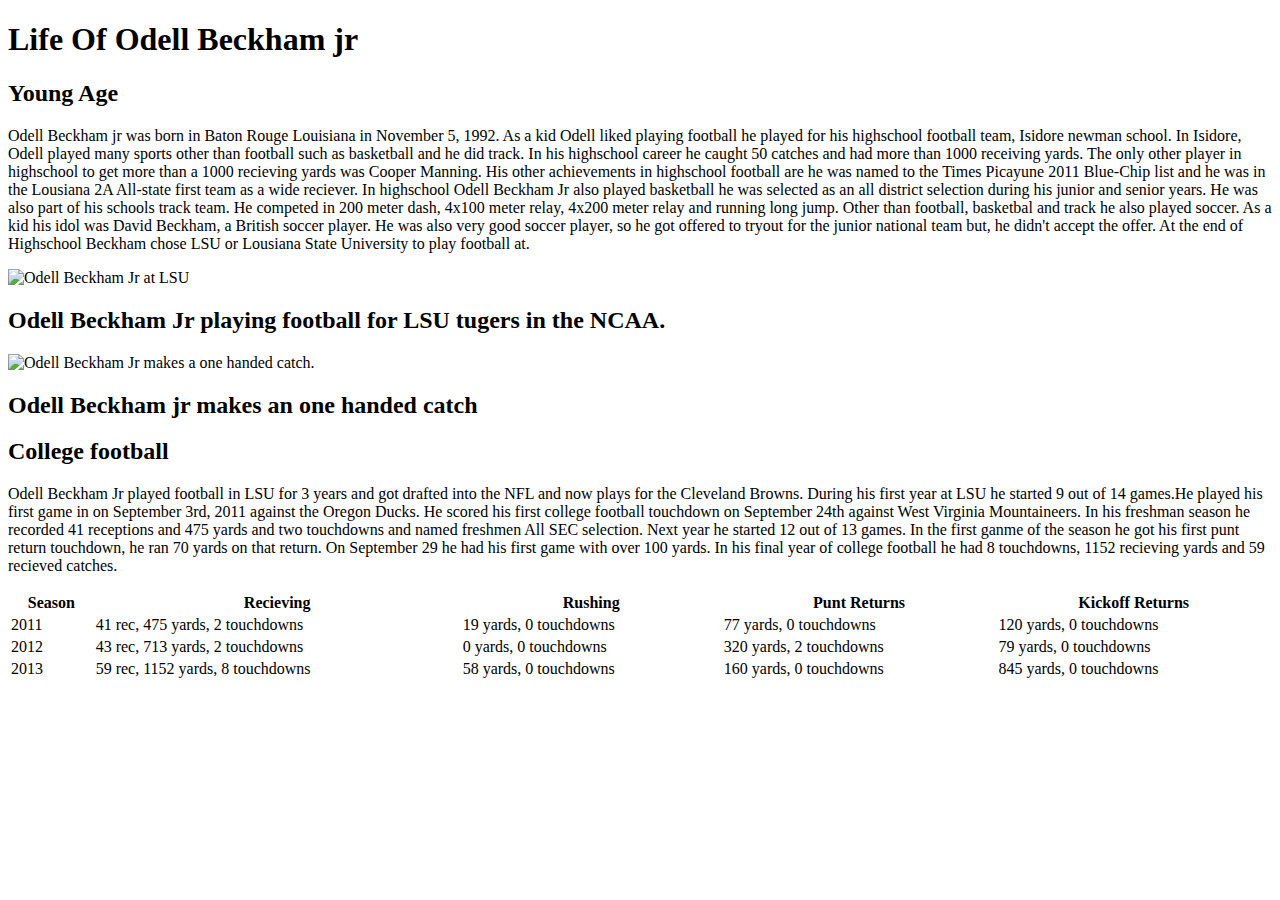
==== lifeofodellbeckhamjr.html @ 77507fc2 "Add files via upload" ====
<!doctype html>
<html>
	<head>
		<link rel="stylesheet" type="text/css" href="css2.css"/> 
		 <meta charset="UTF-8">
		 <title>Young Life Of Odell Beckham jr</title>
    </head>
    <body>
	    <h1> Life Of Odell Beckham jr</h1>
		<h2> Young Age</h1>
	    <p> Odell Beckham jr was born in Baton Rouge Louisiana in November 5, 1992. As a kid Odell liked playing football he played for his highschool football team, Isidore newman school. In Isidore, Odell played many sports other than football such as basketball and he did track. In his highschool career he caught 50 catches and had more than 1000 receiving yards. The only other player in highschool to get more than a 1000 recieving yards was Cooper Manning. His other achievements in highschool football are he was named to the Times Picayune 2011 Blue-Chip list and he was in the Lousiana 2A All-state first team as a wide reciever. In highschool Odell Beckham Jr also played basketball he was selected as an all district selection during his junior and senior years. He was also part of his schools track team. He competed in 200 meter dash, 4x100 meter relay, 4x200 meter relay and running long jump. Other than football, basketbal and track he also played soccer. As a kid his idol was David Beckham, a British soccer player. He was also very good soccer player, so he got offered to tryout for the junior national team but, he didn't accept the offer. At the end of Highschool Beckham chose LSU or Lousiana State University to play football at.</p>
		<img src=" lsuobj.jpeg" width=" 300" length=" 300"alt="Odell Beckham Jr at LSU"/>
		<h2>Odell Beckham Jr playing football for LSU tugers in the NCAA.</h2>
		<img src="obj.gif" alt="Odell Beckham Jr makes a one handed catch." style="width:400px;height:400px;">
		<h2>Odell Beckham jr makes an one handed catch</h2>
	    <p></p>
		<h2> College football<h2>
		<h3></h3>
		<p> Odell Beckham Jr played football in LSU for 3 years and got drafted into the NFL and now plays for the Cleveland Browns. During his first year at LSU he started 9 out of 14 games.He played his first game in on September 3rd, 2011 against the Oregon Ducks. He scored his first college football touchdown on September 24th against West Virginia Mountaineers. In his freshman season he recorded 41 receptions and 475 yards and two touchdowns and named freshmen All SEC selection. Next year he started 12 out of 13 games. In the first ganme of the season he got his first punt return touchdown, he ran 70 yards on that return. On September 29 he had his first game with over 100 yards. In his final year of college football he had 8 touchdowns, 1152 recieving yards and 59 recieved catches.   </p>	
		<table style="width:100%">
		  <tr>
		    <th>Season</th>
			<th>Recieving</th>
			<th>Rushing</th>
			<th>Punt Returns</th>
			<th>Kickoff Returns</th>
		  </tr>
		  <tr>
			<td>2011</td>
			<td>41 rec, 475 yards, 2 touchdowns</td>
			<td>19 yards, 0 touchdowns</td>
			<td>77 yards, 0 touchdowns</td>
			<td>120 yards, 0 touchdowns</td>
		  </tr>
          <tr>
            <td>2012</td>
            <td>43 rec, 713 yards, 2 touchdowns</td>
			<td>0 yards, 0 touchdowns</td>
			<td>320 yards, 2 touchdowns</td>
			<td>79 yards, 0 touchdowns</td>
		  </tr>
		  <tr>
            <td>2013</td>
			<td>59 rec, 1152 yards, 8 touchdowns</td>
			<td>58 yards, 0 touchdowns</td>
			<td>160 yards, 0 touchdowns</td>
			<td>845 yards, 0 touchdowns</td>
		 </tr>
		  </tr>	
		</table>  
    </body>
</html>
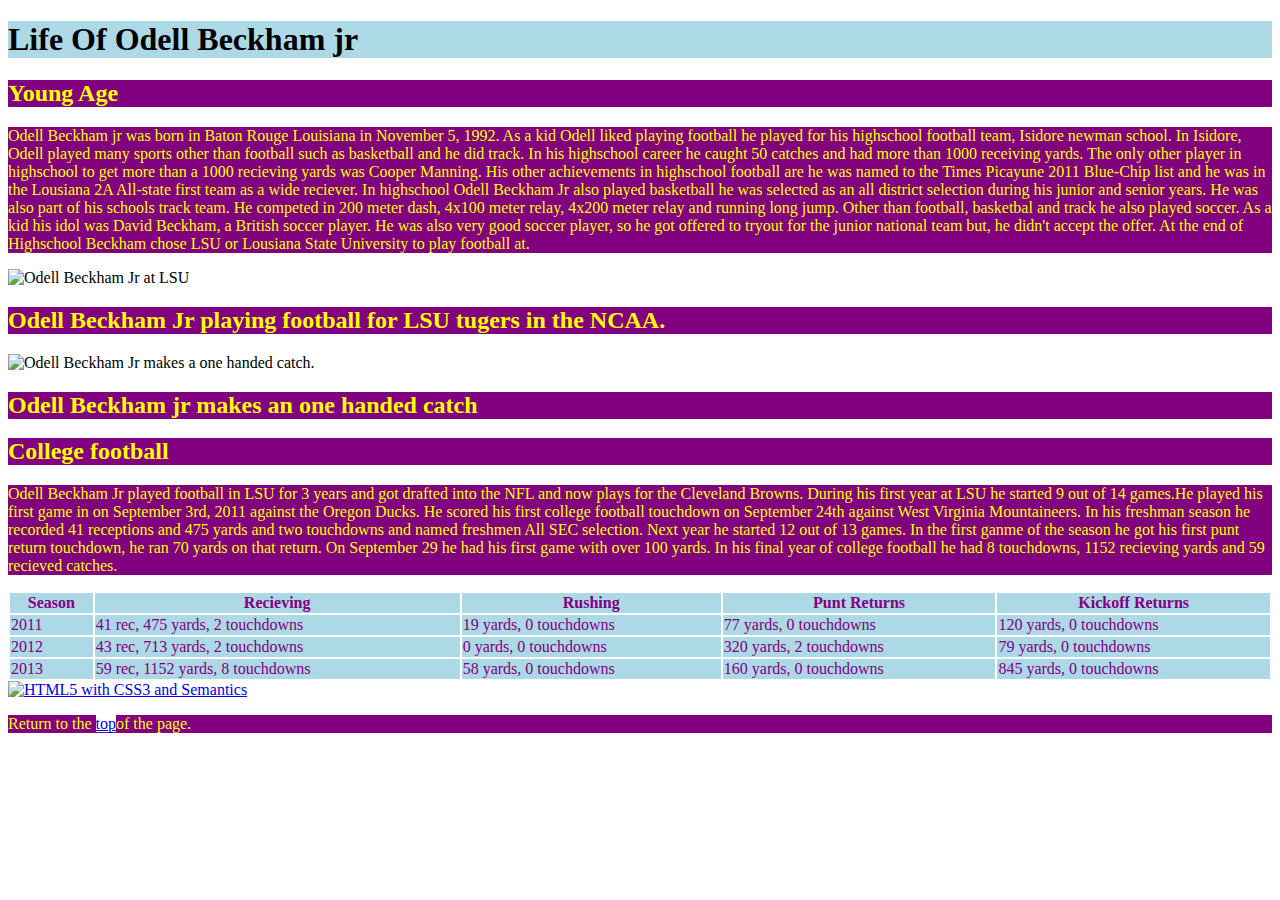
==== commit 89d30a91: "Add files via upload" ====
--- a/lifeofodellbeckhamjr.html
+++ b/lifeofodellbeckhamjr.html
@@ -7,15 +7,14 @@
     </head>
     <body>
 	    <h1> Life Of Odell Beckham jr</h1>
-		<h2> Young Age</h1>
+		<h2> Young Age</h2>
 	    <p> Odell Beckham jr was born in Baton Rouge Louisiana in November 5, 1992. As a kid Odell liked playing football he played for his highschool football team, Isidore newman school. In Isidore, Odell played many sports other than football such as basketball and he did track. In his highschool career he caught 50 catches and had more than 1000 receiving yards. The only other player in highschool to get more than a 1000 recieving yards was Cooper Manning. His other achievements in highschool football are he was named to the Times Picayune 2011 Blue-Chip list and he was in the Lousiana 2A All-state first team as a wide reciever. In highschool Odell Beckham Jr also played basketball he was selected as an all district selection during his junior and senior years. He was also part of his schools track team. He competed in 200 meter dash, 4x100 meter relay, 4x200 meter relay and running long jump. Other than football, basketbal and track he also played soccer. As a kid his idol was David Beckham, a British soccer player. He was also very good soccer player, so he got offered to tryout for the junior national team but, he didn't accept the offer. At the end of Highschool Beckham chose LSU or Lousiana State University to play football at.</p>
-		<img src=" lsuobj.jpeg" width=" 300" length=" 300"alt="Odell Beckham Jr at LSU"/>
+		<img src=" lsuobj.jpeg" width="300" height="300" alt="Odell Beckham Jr at LSU"/>
 		<h2>Odell Beckham Jr playing football for LSU tugers in the NCAA.</h2>
 		<img src="obj.gif" alt="Odell Beckham Jr makes a one handed catch." style="width:400px;height:400px;">
 		<h2>Odell Beckham jr makes an one handed catch</h2>
 	    <p></p>
-		<h2> College football<h2>
-		<h3></h3>
+		<h2> College football</h2>
 		<p> Odell Beckham Jr played football in LSU for 3 years and got drafted into the NFL and now plays for the Cleveland Browns. During his first year at LSU he started 9 out of 14 games.He played his first game in on September 3rd, 2011 against the Oregon Ducks. He scored his first college football touchdown on September 24th against West Virginia Mountaineers. In his freshman season he recorded 41 receptions and 475 yards and two touchdowns and named freshmen All SEC selection. Next year he started 12 out of 13 games. In the first ganme of the season he got his first punt return touchdown, he ran 70 yards on that return. On September 29 he had his first game with over 100 yards. In his final year of college football he had 8 touchdowns, 1152 recieving yards and 59 recieved catches.   </p>	
 		<table style="width:100%">
 		  <tr>
@@ -45,8 +44,14 @@
 			<td>58 yards, 0 touchdowns</td>
 			<td>160 yards, 0 touchdowns</td>
 			<td>845 yards, 0 touchdowns</td>
-		 </tr>
-		  </tr>	
-		</table>  
+		 </tr>	
+		</table>
+	<a
+	href="https://validator.w3.org/check?uri=https://talhatahseen.github.io/home2/">
+	<img src="wrc.jpeg"
+	width="165" height="64" alt="HTML5 with CSS3 and Semantics">
+	</a>
+	<p class = "center"> Return to the <a href = "#Top">top</a>of the page.</p>
+	
     </body>
 </html>	--- a/css2.css
+++ b/css2.css
@@ -0,0 +1,28 @@
+body 
+{
+    background-image: url("lsu.gif");
+}
+a
+{
+	background-color: white;
+}	
+ h1 
+{
+    background-color: lightblue;
+}
+ h2 
+{
+    background: purple;
+    color: yellow;
+}
+ p 
+{
+    background-color: purple;
+    color: yellow;
+}
+ tr 
+{
+    background-color: lightblue;
+    color: purple;
+}
+ 